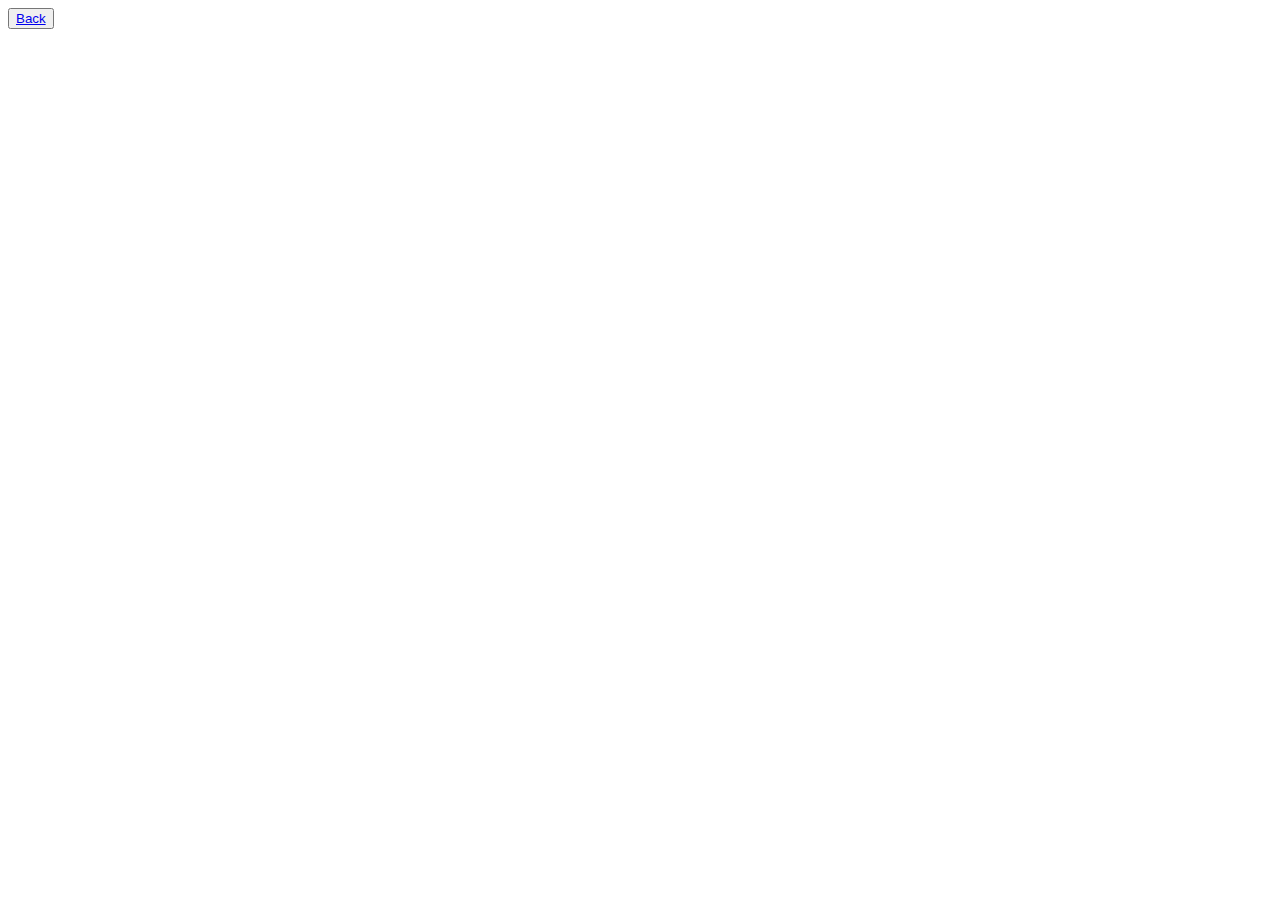
==== album.html @ 6f58fa6d "First commit" ====
<!doctype html>
<html>
<head>
  <meta charset="utf-8">
  <title>PhotoSwipe demo</title>

  <!-- <link rel="stylesheet" href="/albumstilius.css"> -->
 <link rel="stylesheet" href="/albumstilius.css">
</head>
<body >
    

<script src="/albumscriptas.js"></script>
</body>
</html>
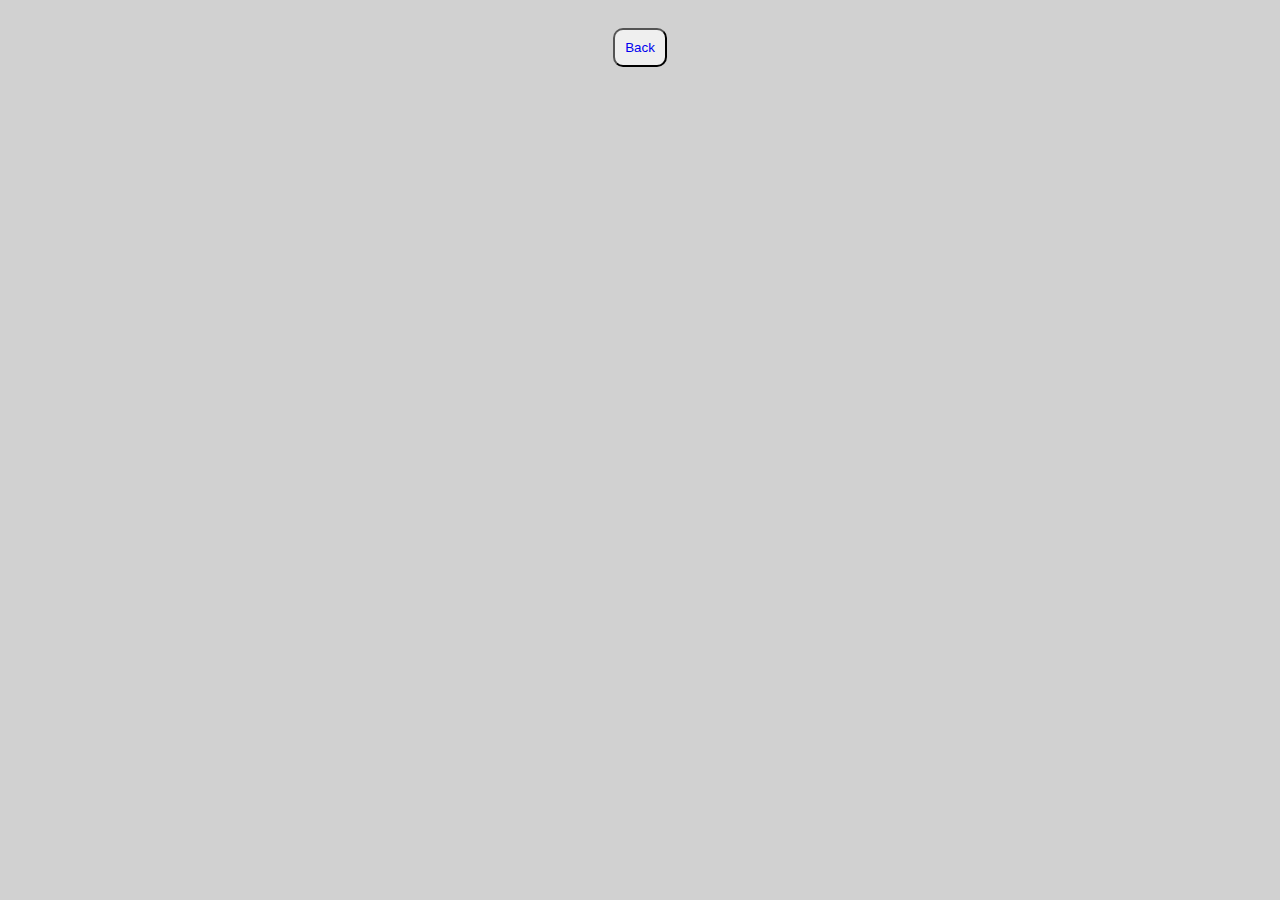
==== commit 290dd270: "album commit" ====
--- a/album.html
+++ b/album.html
@@ -2,7 +2,7 @@
 <html>
 <head>
   <meta charset="utf-8">
-  <title>PhotoSwipe demo</title>
+  <title>Album page</title>
 
   <!-- <link rel="stylesheet" href="/albumstilius.css"> -->
  <link rel="stylesheet" href="/albumstilius.css">
--- a/albumstilius.css
+++ b/albumstilius.css
@@ -0,0 +1,28 @@
+body { font-family: Verdana, Geneva, Tahoma, sans-serif;
+    background-color: rgb(209, 209, 209);}
+
+/* div {
+    display: flex;
+    flex-wrap: wrap;
+}
+
+.photos-wrapper {
+    justify-content: center;
+} */
+
+.btn-wrap{
+    display: flex;
+    flex-direction: column;
+    align-items: center;
+}
+.btn {
+    padding: 10px;
+    border-radius: 10px;
+    color: black;
+    margin-top: 20px;
+    
+}
+
+.btn a { 
+    text-decoration: none;
+}--- a/albumstilius.css
+++ b/albumstilius.css
@@ -0,0 +1,28 @@
+body { font-family: Verdana, Geneva, Tahoma, sans-serif;
+    background-color: rgb(209, 209, 209);}
+
+/* div {
+    display: flex;
+    flex-wrap: wrap;
+}
+
+.photos-wrapper {
+    justify-content: center;
+} */
+
+.btn-wrap{
+    display: flex;
+    flex-direction: column;
+    align-items: center;
+}
+.btn {
+    padding: 10px;
+    border-radius: 10px;
+    color: black;
+    margin-top: 20px;
+    
+}
+
+.btn a { 
+    text-decoration: none;
+}